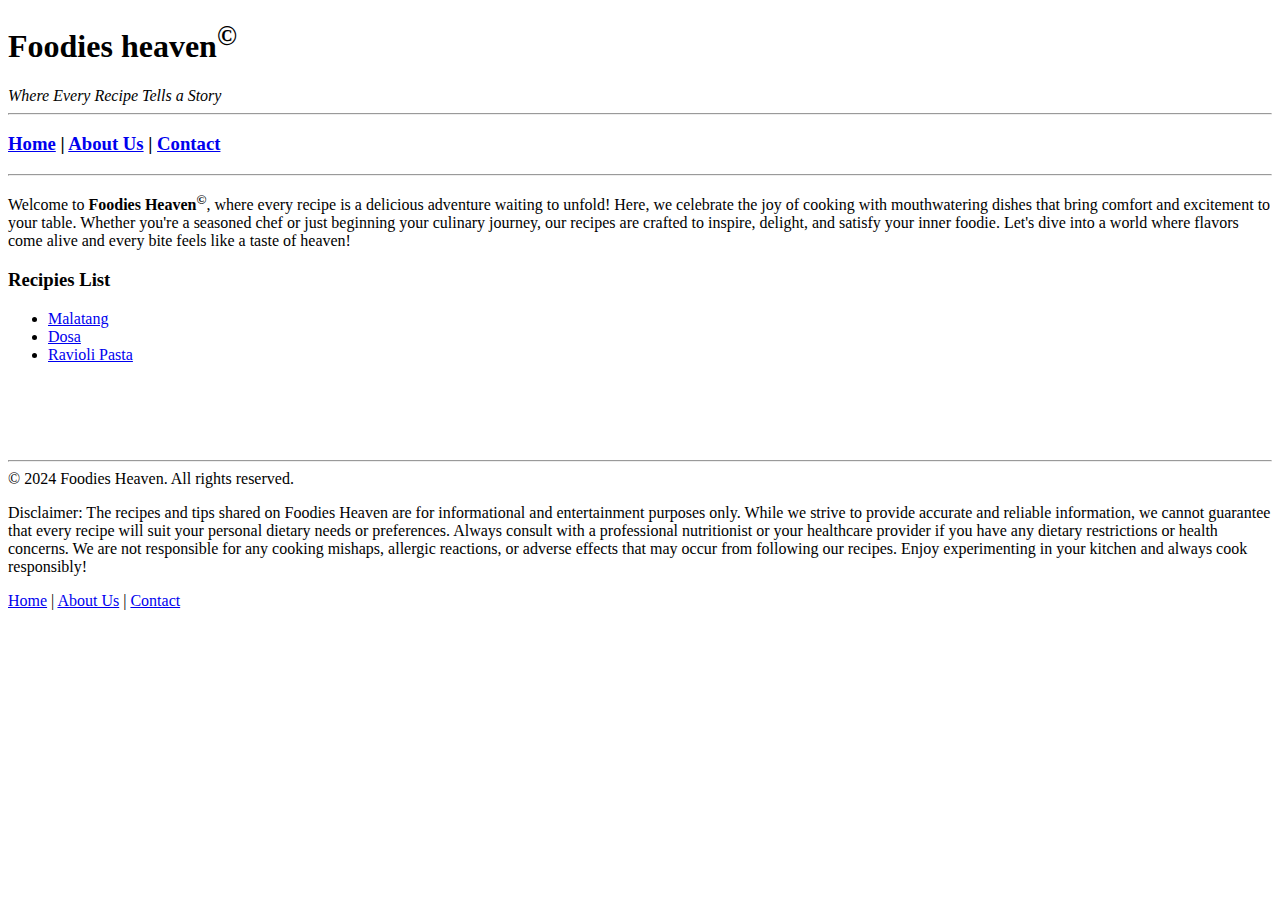
==== index.html @ f793664c "Add files via upload" ====
<!DOCTYPE html>
<html lang="en">
  <head>
    <meta charset="UTF-8" />
    <meta name="viewport" content="width=device-width, initial-scale=1.0" />
    <title>Foodies Haven</title>
  </head>
  <body>
    <header id="top">
      <h1>Foodies heaven<sup>&copy;</sup></h1>
      <em>Where Every Recipe Tells a Story</em>
      <hr />
    </header>
    <nav>
      <h3>
        <nav>
            <a href="#top">Home</a>  |
            <a href="about.html">About Us</a> |
            <a href="Contacts.html">Contact</a>
          </nav>
      </h3>
      <hr />
    </nav>
    <section>
      <p>
        Welcome to <strong>Foodies Heaven<sup>&copy;</sup></strong>, where every recipe is a
        delicious adventure waiting to unfold! Here, we celebrate the joy of
        cooking with mouthwatering dishes that bring comfort and excitement to
        your table. Whether you're a seasoned chef or just beginning your
        culinary journey, our recipes are crafted to inspire, delight, and
        satisfy your inner foodie. Let's dive into a world where flavors come
        alive and every bite feels like a taste of heaven!
      </p>
    </section>
    <main>
      <h3>Recipies List</h3>
      <ul>
        <li><a href="Malatang.html">Malatang</a></li>
        <li><a href="Dosa.html">Dosa</a></li>
        <li><a href="Ravioli.html">Ravioli Pasta</a></li>
      </ul>
    </main>
    <br /><br /><br /><br />
    <hr />
    <footer>
        &copy; 2024 Foodies Heaven. All rights reserved.
      <p>
        Disclaimer: The recipes and tips shared on Foodies Heaven are for
        informational and entertainment purposes only. While we strive to
        provide accurate and reliable information, we cannot guarantee that
        every recipe will suit your personal dietary needs or preferences.
        Always consult with a professional nutritionist or your healthcare
        provider if you have any dietary restrictions or health concerns. We are
        not responsible for any cooking mishaps, allergic reactions, or adverse
        effects that may occur from following our recipes. Enjoy experimenting
        in your kitchen and always cook responsibly!
      </p>
      <nav>
        <a href="#top">Home</a>  |
        <a href="about.html">About Us</a> |
        <a href="Contacts.html">Contact</a>
      </nav>
    </footer>
  </body>
</html>
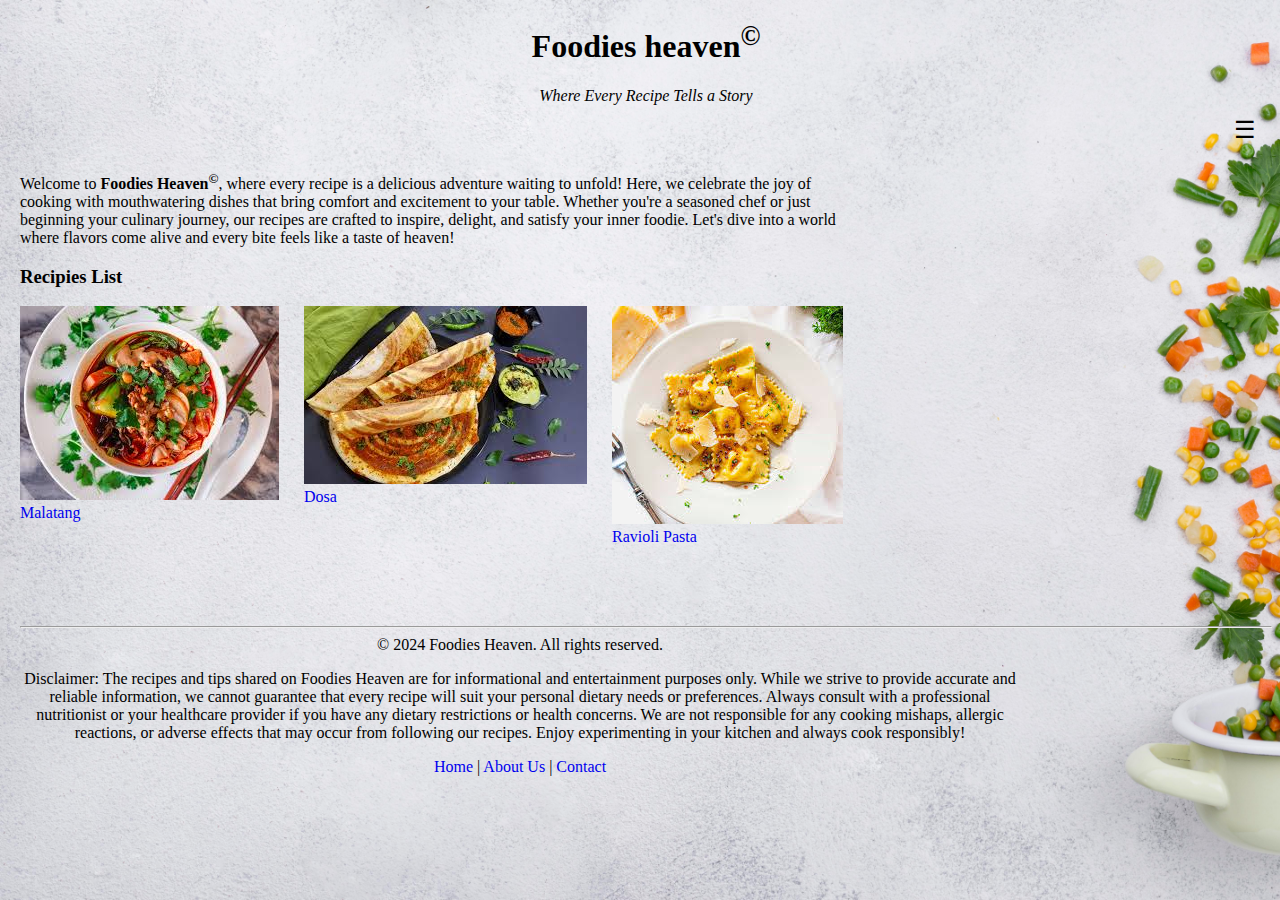
==== commit 8a6ae1aa: "Add files via upload" ====
--- a/index.html
+++ b/index.html
@@ -4,46 +4,65 @@
     <meta charset="UTF-8" />
     <meta name="viewport" content="width=device-width, initial-scale=1.0" />
     <title>Foodies Haven</title>
+    <link rel="stylesheet" href="./index.css" />
   </head>
   <body>
     <header id="top">
-      <h1>Foodies heaven<sup>&copy;</sup></h1>
-      <em>Where Every Recipe Tells a Story</em>
-      <hr />
+      <h1 id="head">Foodies heaven<sup>&copy;</sup></h1>
+      <em id="tagline">Where Every Recipe Tells a Story</em>
+   
     </header>
-    <nav>
-      <h3>
-        <nav>
-            <a href="#top">Home</a>  |
-            <a href="about.html">About Us</a> |
-            <a href="Contacts.html">Contact</a>
-          </nav>
-      </h3>
-      <hr />
-    </nav>
+        <nav class="navbar-container">
+          <div>
+            <button class="menu-button" onclick="toggleNavbar()">☰</button>
+            <div class="navbar hidden" id="navbar">
+              <a href="#top" class="navi">Home</a>
+              <a href="about.html" class="navi">About Us</a>
+              <a href="Contacts.html" class="navi">Contact</a>
+            </div>
+          </div>
+        </nav>
     <section>
       <p>
-        Welcome to <strong>Foodies Heaven<sup>&copy;</sup></strong>, where every recipe is a
-        delicious adventure waiting to unfold! Here, we celebrate the joy of
-        cooking with mouthwatering dishes that bring comfort and excitement to
-        your table. Whether you're a seasoned chef or just beginning your
-        culinary journey, our recipes are crafted to inspire, delight, and
-        satisfy your inner foodie. Let's dive into a world where flavors come
-        alive and every bite feels like a taste of heaven!
+        Welcome to <strong>Foodies Heaven<sup>&copy;</sup></strong
+        >, where every recipe is a delicious adventure waiting to unfold! Here,
+        we celebrate the joy of cooking with mouthwatering dishes that bring
+        comfort and excitement to your table. Whether you're a seasoned chef or
+        just beginning your culinary journey, our recipes are crafted to
+        inspire, delight, and satisfy your inner foodie. Let's dive into a world
+        where flavors come alive and every bite feels like a taste of heaven!
       </p>
     </section>
     <main>
       <h3>Recipies List</h3>
-      <ul>
-        <li><a href="Malatang.html">Malatang</a></li>
-        <li><a href="Dosa.html">Dosa</a></li>
-        <li><a href="Ravioli.html">Ravioli Pasta</a></li>
+      <ul id="recipie">
+        <li class="list">
+          <a href="Malatang.html"
+            ><img
+              src="Malatang.jpg"
+              alt="Image of malatang"
+            /><br />Malatang</a
+          >
+        </li>
+        <li class="list">
+          <a href="Dosa.html"
+            ><img src="Dosa.jpg" alt="image of dosa" /><br />Dosa</a
+          >
+        </li>
+        <li class="list">
+          <a href="Ravioli.html"
+            ><img
+              src="Ravioli.jpg"
+              alt="image of ravioli"
+            /><br />Ravioli Pasta</a
+          >
+        </li>
       </ul>
     </main>
     <br /><br /><br /><br />
     <hr />
     <footer>
-        &copy; 2024 Foodies Heaven. All rights reserved.
+      &copy; 2024 Foodies Heaven. All rights reserved.
       <p>
         Disclaimer: The recipes and tips shared on Foodies Heaven are for
         informational and entertainment purposes only. While we strive to
@@ -56,10 +75,15 @@
         in your kitchen and always cook responsibly!
       </p>
       <nav>
-        <a href="#top">Home</a>  |
-        <a href="about.html">About Us</a> |
+        <a href="#top">Home</a> | <a href="about.html">About Us</a> |
         <a href="Contacts.html">Contact</a>
       </nav>
     </footer>
+    <script>
+      function toggleNavbar() {
+        const navbar = document.getElementById('navbar');
+        navbar.classList.toggle('hidden');
+    }
+    </script>
   </body>
 </html>
--- a/index.css
+++ b/index.css
@@ -0,0 +1,83 @@
+body{
+    background-image: url(bc1.jpg);
+    background-size: cover;
+    background-repeat: no-repeat;
+    background-attachment: fixed;
+    font-family:cursive;
+    margin-left: 20px;
+}
+
+header{
+    text-align: center;
+}
+
+.tagline{
+    font-family: Impact, Haettenschweiler, 'Arial Narrow Bold', sans-serif;
+}
+
+section{
+    border: 200px;
+    padding-right: 430px;
+}
+
+a {
+    text-decoration: none;
+}
+
+ul{
+    display: flex;
+    flex-wrap: nowrap;
+    list-style-type: none;
+    padding: 0;
+    margin: 0;
+}
+
+li{
+    margin-right: 25px; 
+    flex-direction: column;
+}  
+
+footer{
+    width: 1000px;
+    display: flexbox;
+    text-align: center
+}
+
+.navbar-container {
+    position: relative;
+    text-align: right;
+    padding: 10px;
+}
+
+.menu-button {
+    font-size: 24px;
+    cursor: pointer;
+    background: none;
+    border: none;
+}
+
+.navbar {
+    position: absolute;
+    top: 40px;
+    right: 10px;
+    background-color: #333;
+    padding: 10px;
+    border-radius: 5px;
+    display: flex;
+    flex-direction: column;
+}
+
+.navbar a {
+    color: white;
+    text-decoration: none;
+    padding: 8px 0;
+    transition: 0.3s;
+}
+
+.navbar a:hover {
+    color: #f0a500;
+}
+
+.hidden {
+    display: none;
+}